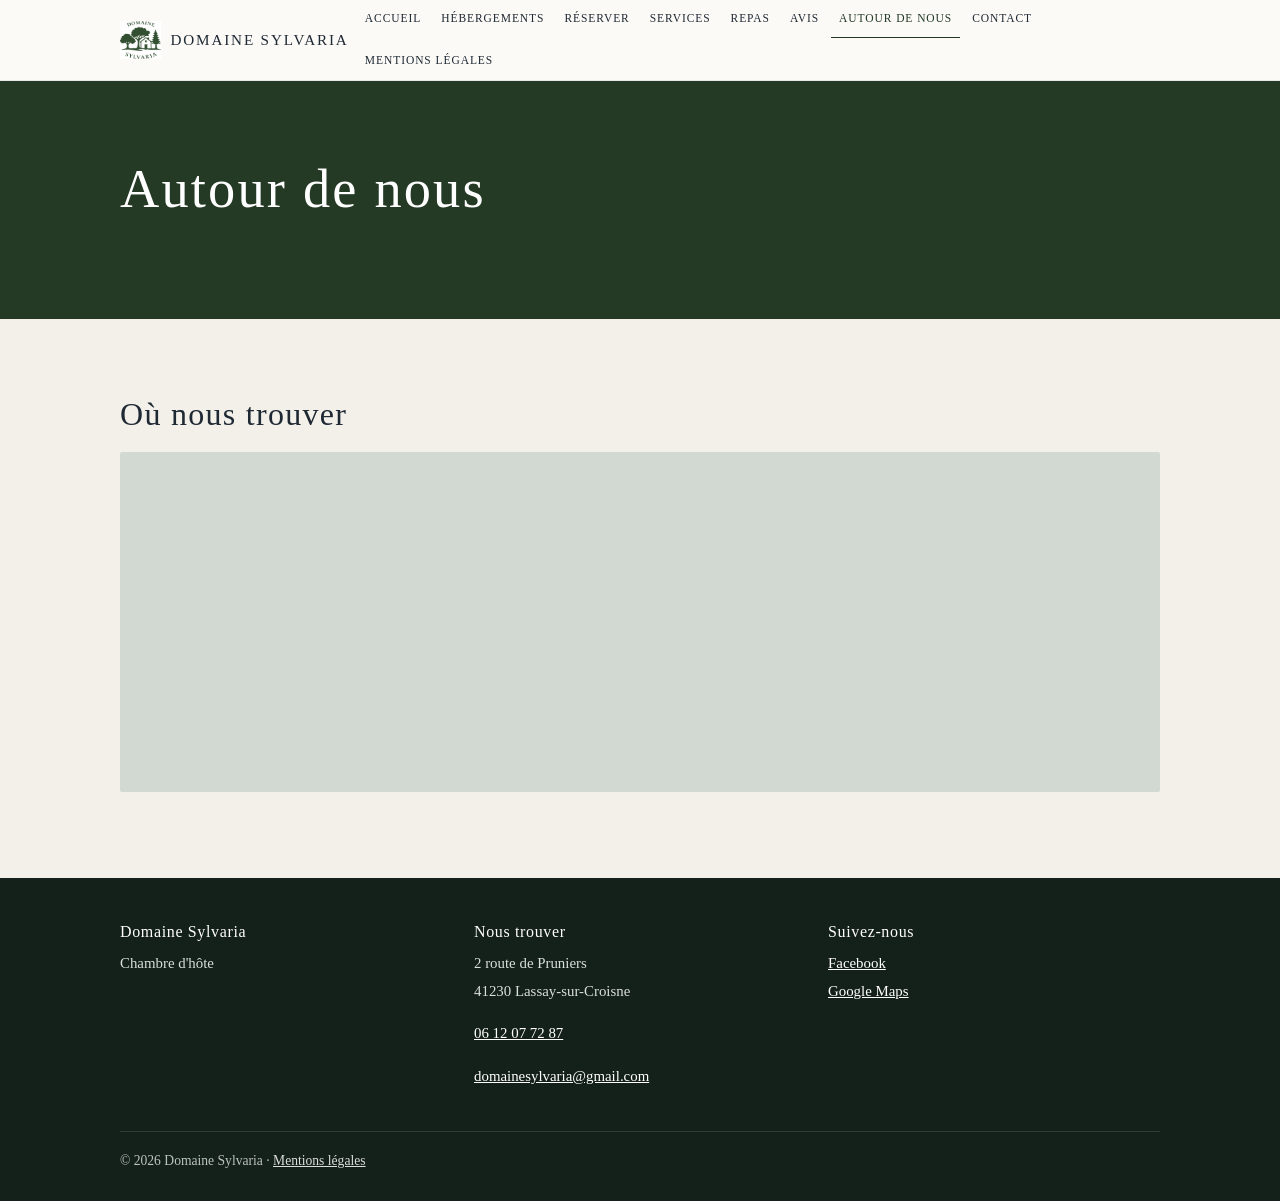
==== autour.html @ 60cce9ef "Site mis à jour le 25/10/2026 10:37:14" ====
<!doctype html><html lang="fr"><head><meta charset="utf-8"><meta name="viewport" content="width=device-width,initial-scale=1"><title>Autour de nous — Domaine Sylvaria</title><meta name="description" content="Chambre d'hôte"><meta property="og:title" content="Autour de nous — Domaine Sylvaria"><meta property="og:type" content="website"><meta property="og:locale" content="fr_FR"><meta property="og:description" content="Chambre d'hôte"><meta name="theme-color" content="#325032"><link rel="stylesheet" href="style.css"></head><body><a class="skip" href="#contenu">Aller au contenu</a><header class="top"><div class="wrap"><a class="brand" href="index.html"><img src="assets/img/sl_mvnltogio9lp.webp" alt=""><span>Domaine Sylvaria</span></a><button class="burger" type="button" aria-label="Menu" aria-expanded="false" aria-controls="nav">☰ Menu</button><nav id="nav" aria-label="Menu principal"><ul><li><a href="index.html">Accueil</a></li><li><a href="hebergements.html">Hébergements</a></li><li><a href="reservation.html">Réserver</a></li><li><a href="services.html">Services</a></li><li><a href="repas.html">Repas</a></li><li><a href="avis.html">Avis</a></li><li><a href="autour.html" aria-current="page">Autour de nous</a></li><li><a href="contact.html">Contact</a></li><li><a href="mentions-legales.html">Mentions légales</a></li></ul></nav></div></header><main id="contenu"><section class="hero"><div class="wrap hero-in"><h1>Autour de nous</h1></div></section><section class="block alt"><div class="wrap"><h2>Où nous trouver</h2><iframe class="map" title="Plan d'accès" src="https://www.google.com/maps?q=2%20route%20de%20Pruniers%2041230%20Lassay-sur-Croisne&amp;output=embed" loading="lazy" referrerpolicy="no-referrer-when-downgrade"></iframe></div></section></main><footer><div class="wrap"><div class="grid"><div><h3>Domaine Sylvaria</h3><p>Chambre d'hôte</p></div><div><h3>Nous trouver</h3><p>2 route de Pruniers<br>41230 Lassay-sur-Croisne</p><p><a href="tel:0612077287">06 12 07 72 87</a></p><p><a href="mailto:domainesylvaria@gmail.com">domainesylvaria@gmail.com</a></p></div><div><h3>Suivez-nous</h3><ul><li><a href="https://www.facebook.com/profile.php?id=61583618832469" rel="noopener">Facebook</a></li><li><a href="https://www.google.com/maps/search/?api=1&amp;query=Domaine%20Sylvaria%202%20route%20de%20Pruniers%2041230%20Lassay-sur-Croisne" rel="noopener">Google Maps</a></li></ul></div></div><div class="copy">© 2026 Domaine Sylvaria · <a class="" href="mentions-legales.html">Mentions légales</a></div></div></footer><script>window.SITE={"connector":"https://script.google.com/macros/s/AKfycbznSqgwceEuDSIl5vDDbm_sKKJGut93AD-fcWdN8TmMGDm9i62WLnd3WLHaU-PnyYHVyQ/exec","id":"pSAZ63QEEi","email":"domainesylvaria@gmail.com","preview":false,"first":""};</script><script src="site.js"></script></body></html>
---- style.css ----
:root{--c:#325032;--cd:#243a24;--cs:#f1f3f1;--cm:#d2d9d2;--on:#ffffff;--ink:#1f2933;--muted:#5b6670;--line:#e5e8e6;--r:14px}
*{box-sizing:border-box}
html{scroll-behavior:smooth;-webkit-text-size-adjust:100%}
body{margin:0;font:16px/1.7 system-ui,-apple-system,"Segoe UI",Roboto,Helvetica,Arial,sans-serif;color:var(--ink);background:#fff}
img{max-width:100%;height:auto;display:block}
a{color:var(--cd)}
h1,h2,h3{font-family:Georgia,"Times New Roman",serif;font-weight:600;line-height:1.2;margin:0 0 .6em;color:var(--ink)}
h1{font-size:clamp(2rem,5vw,3.1rem)}h2{font-size:clamp(1.5rem,3.4vw,2rem)}h3{font-size:1.2rem}
p{margin:0 0 1em}
.wrap{max-width:1080px;margin:0 auto;padding:0 20px}
.narrow{max-width:760px}
.skip{position:absolute;left:-999px;top:0;background:#fff;padding:8px 12px;z-index:50}.skip:focus{left:8px;top:8px}
:focus-visible{outline:3px solid var(--c);outline-offset:2px}
.top{position:sticky;top:0;z-index:20;background:rgba(255,255,255,.96);backdrop-filter:blur(6px);border-bottom:1px solid var(--line)}
.top .wrap{display:flex;align-items:center;justify-content:space-between;gap:16px;min-height:64px}
.brand{display:flex;align-items:center;gap:10px;text-decoration:none;color:var(--ink);font-family:Georgia,serif;font-weight:600;font-size:1.15rem}
.brand img{height:38px;width:auto}
.burger{display:none;border:1px solid var(--line);background:#fff;border-radius:10px;padding:8px 12px;font-size:1rem;cursor:pointer}
nav ul{display:flex;gap:4px;list-style:none;margin:0;padding:0;flex-wrap:wrap}
nav a{display:block;padding:8px 12px;border-radius:999px;text-decoration:none;color:var(--ink);font-size:.95rem}
nav a:hover{background:var(--cs)}
nav a[aria-current=page]{background:var(--c);color:var(--on)}
.hero{position:relative;background:var(--cs);color:var(--ink);overflow:hidden}
.hero .hero-in{position:relative;padding:56px 20px 48px}
.hero-home .hero-in{padding:110px 20px 96px}
.hero.has-photo{background:var(--cd);color:#fff}
.hero.has-photo h1{color:#fff}
.hero-img{position:absolute;inset:0}
.hero-img img{width:100%;height:100%;object-fit:cover}
.hero-img:after{content:"";position:absolute;inset:0;background:linear-gradient(180deg,rgba(0,0,0,.35),rgba(0,0,0,.55))}
.hero p.lead{font-size:1.2rem;max-width:640px;margin:0 0 1.2em;opacity:.95}
.btn{display:inline-block;background:var(--c);color:var(--on);padding:12px 22px;border-radius:999px;text-decoration:none;font-weight:600;border:2px solid var(--c);cursor:pointer;font:inherit;font-weight:600}
.btn:hover{background:var(--cd);border-color:var(--cd)}
.btn.ghost{background:transparent;color:var(--c)}.btn.ghost:hover{background:var(--cs)}
.hero.has-photo .btn{background:#fff;color:var(--cd);border-color:#fff}
.hero.has-photo .btn:hover{background:var(--cs)}
section.block{padding:52px 0}
section.alt{background:var(--cs)}
.grid{display:grid;gap:22px;grid-template-columns:repeat(auto-fit,minmax(260px,1fr))}
.card{background:#fff;border:1px solid var(--line);border-radius:var(--r);overflow:hidden;display:flex;flex-direction:column}
.card .pic{aspect-ratio:4/3;background:var(--cm)}
.card .pic img{width:100%;height:100%;object-fit:cover}
.card .body{padding:18px 20px 20px;display:flex;flex-direction:column;gap:6px;flex:1}
.card h3{margin:0}
.muted{color:var(--muted)}
.small{font-size:.9rem}
.price{font-weight:700;color:var(--cd)}
.tags{display:flex;flex-wrap:wrap;gap:6px;list-style:none;padding:0;margin:8px 0}
.tags li{background:var(--cs);border:1px solid var(--cm);border-radius:999px;padding:2px 10px;font-size:.85rem}
.room{display:grid;gap:26px;grid-template-columns:1.1fr 1fr;align-items:start;padding:30px 0;border-top:1px solid var(--line)}
.room:first-of-type{border-top:0}
.gallery{display:grid;gap:8px;grid-template-columns:repeat(auto-fill,minmax(150px,1fr))}
.gallery img{width:100%;aspect-ratio:4/3;object-fit:cover;border-radius:10px}
.gallery.main{grid-template-columns:1fr 1fr}.gallery.main img:first-child{grid-column:1/-1;aspect-ratio:16/10}
table{width:100%;border-collapse:collapse;margin:0 0 1.2em;font-size:.97rem}
th,td{text-align:left;padding:11px 12px;border-bottom:1px solid var(--line);vertical-align:top}
th{background:var(--cs);font-weight:600}
.scroll{overflow-x:auto}
.note{background:var(--cs);border-left:4px solid var(--c);padding:14px 18px;border-radius:0 var(--r) var(--r) 0;margin:0 0 1.2em}
ul.clean{padding-left:1.1em;margin:0 0 1em}
.stars{color:#c98a00;letter-spacing:2px}
.review{background:#fff;border:1px solid var(--line);border-radius:var(--r);padding:20px}
.review p{margin:.4em 0}
.cols{display:grid;gap:30px;grid-template-columns:1fr 1fr;align-items:start}
form.f{display:grid;gap:14px}
form.f .row{display:grid;gap:14px;grid-template-columns:1fr 1fr}
label{display:block;font-size:.9rem;font-weight:600;margin-bottom:4px}
input,select,textarea{width:100%;font:inherit;padding:11px 13px;border:1px solid #cfd5d1;border-radius:10px;background:#fff;color:var(--ink)}
textarea{min-height:120px;resize:vertical}
.hp{position:absolute;left:-9999px;height:0;overflow:hidden}
.status,.bkmsg{margin:0;font-weight:600}.status.ok{color:#176b34}.status.err,.bkmsg.err{color:#a4261b}
.map{border:0;width:100%;height:340px;border-radius:var(--r);background:var(--cm)}
.menu-moment{margin-bottom:34px}
.dish{display:grid;grid-template-columns:auto 1fr auto;gap:14px;padding:14px 0;border-bottom:1px solid var(--line);align-items:start}
.dish img{width:76px;height:76px;object-fit:cover;border-radius:10px}
.dish .nm{font-weight:600}
.cta{background:var(--c);color:var(--on);text-align:center;padding:54px 20px}
.cta h2{color:var(--on)}.cta .btn{background:#fff;color:var(--cd);border-color:#fff}
footer{background:#14201a;color:#d9e0dc;padding:44px 0 28px;font-size:.93rem}
footer a{color:#fff}footer h3{color:#fff;font-size:1rem}
footer .grid{grid-template-columns:repeat(auto-fit,minmax(220px,1fr))}
footer ul{list-style:none;margin:0;padding:0}
.copy{border-top:1px solid rgba(255,255,255,.15);margin-top:26px;padding-top:16px;font-size:.85rem;opacity:.85}
.bk-step{background:#fff;border:1px solid var(--line);border-radius:var(--r);padding:20px 22px}
.bk-step h3{display:flex;align-items:center;gap:10px;margin:0 0 .8em}
.bk-n{display:inline-flex;align-items:center;justify-content:center;width:28px;height:28px;border-radius:50%;background:var(--c);color:var(--on);font:600 .9rem system-ui,sans-serif}
form.f .row3{display:grid;gap:14px;grid-template-columns:2fr 1fr 1fr}
.bk-disc{margin:.4em 0 0}
.bk-nav{display:flex;align-items:center;justify-content:space-between;gap:10px;margin-bottom:10px}
.bk-nav .btn{padding:6px 16px;font-size:1.2rem;line-height:1.2}.bk-nav .btn:disabled{opacity:.35;cursor:default}
.bk-cal{display:grid;gap:22px;grid-template-columns:1fr 1fr}
.bk-mt{text-align:center;font-weight:600;text-transform:capitalize;margin-bottom:6px}
.bk-g{display:grid;grid-template-columns:repeat(7,minmax(0,1fr));gap:3px}
form.bk,form.bk>*,.bk-m,.bk-step>*{min-width:0}
.bk-d{min-width:0}
.bk-w{text-align:center;font-size:.8rem;color:var(--muted)}
.bk-d{display:flex;flex-direction:column;align-items:center;justify-content:center;min-height:50px;padding:2px;border:1px solid var(--line);border-radius:8px;background:#fff;color:var(--ink);font:inherit;font-size:.95rem;line-height:1.2;cursor:pointer}
.bk-d small{font-size:.72rem;color:var(--cd);font-weight:600}
.bk-d:hover:not(:disabled){border-color:var(--c);background:var(--cs)}
.bk-d.off{background:#f3f4f3;color:#9aa3a0;text-decoration:line-through;cursor:default}.bk-d.off small{display:none}
.bk-d:disabled{background:#f3f4f3;color:#b4bbb8;cursor:default}
.bk-d.sel{background:var(--cm);border-color:var(--c)}.bk-d.st,.bk-d.en{background:var(--c);color:var(--on)}.bk-d.st small,.bk-d.en small{color:var(--on)}
.bk-legend{display:flex;flex-wrap:wrap;align-items:center;gap:6px 12px;margin-top:10px}
.bk-key{display:inline-block;width:14px;height:14px;border-radius:4px;border:1px solid var(--line);vertical-align:-2px}.k-sel{background:var(--c)}.k-off{background:#f3f4f3}
.bk-opt{display:flex;align-items:center;justify-content:space-between;gap:12px;padding:8px 0;border-bottom:1px solid var(--line)}
.bk-ck{display:flex;gap:10px;align-items:flex-start;font-weight:400;margin:0;cursor:pointer}.bk-ck input{width:auto;margin-top:5px}
.bk-q{width:76px}
.bk-modes{display:flex;flex-wrap:wrap;gap:8px 22px}
form.bk{gap:18px}
@media(max-width:820px){
 .bk-cal,form.f .row3{grid-template-columns:minmax(0,1fr)}
 .bk-step{padding:16px 14px}
 .burger{display:block}
 nav{display:none;position:absolute;left:0;right:0;top:100%;background:#fff;border-bottom:1px solid var(--line);padding:10px 14px}
 nav.open{display:block}
 nav ul{flex-direction:column}
 .room,.cols,form.f .row{grid-template-columns:1fr}
 .hero-home .hero-in{padding:76px 20px 64px}
 section.block{padding:38px 0}
 .dish{grid-template-columns:1fr auto}.dish img{display:none}
}
@media(prefers-reduced-motion:reduce){html{scroll-behavior:auto}}
@media print{.top,.burger,form,footer,.cta{display:none}}

:root{--r:2px}
body{font-family:Georgia,"Times New Roman",serif;line-height:1.85;background:#fbfaf7}
h1,h2,h3{font-weight:400;letter-spacing:.04em}
h1{font-size:clamp(2.1rem,5vw,3.4rem);font-weight:300}
.top{background:#fbfaf7}
.brand{font-weight:400;letter-spacing:.12em;text-transform:uppercase;font-size:.95rem;white-space:nowrap}
nav a{text-transform:uppercase;letter-spacing:.08em;font-size:.72rem;border-radius:0;padding:8px 8px;white-space:nowrap}
nav a:hover{background:transparent;color:var(--cd)}
nav a[aria-current=page]{background:transparent;color:var(--cd);border-bottom:1px solid var(--cd)}
.hero,.hero.has-photo{background:var(--cd);color:#fff}
.hero h1,.hero.has-photo h1{color:#fff}
.hero .hero-in{padding:76px 20px 64px}
.hero-home .hero-in{padding:130px 20px 110px}
.btn{border-radius:0;background:transparent;color:var(--cd);border:1px solid var(--cd);letter-spacing:.12em;text-transform:uppercase;font-size:.8rem;font-weight:400;padding:13px 26px}
.btn:hover{background:var(--cd);color:#fff;border-color:var(--cd)}
.hero .btn,.hero.has-photo .btn{background:transparent;color:#fff;border-color:#fff}
.hero .btn:hover,.hero.has-photo .btn:hover{background:#fff;color:var(--cd)}
.card,.review,.bk-step{border-radius:0;border:1px solid var(--cm);background:#fff}
.card .pic,.gallery img,.dish img{border-radius:0}
section.block{padding:76px 0}
section.alt{background:#f3f0ea}
th{background:transparent;border-bottom:2px solid var(--cd);text-transform:uppercase;letter-spacing:.08em;font-size:.8rem}
.tags li{border-radius:0;background:transparent}
.note{background:#f3f0ea;border-radius:0}
.bk-d,.bk-n{border-radius:0}
.cta{background:var(--cd)}
input,select,textarea{border-radius:0}
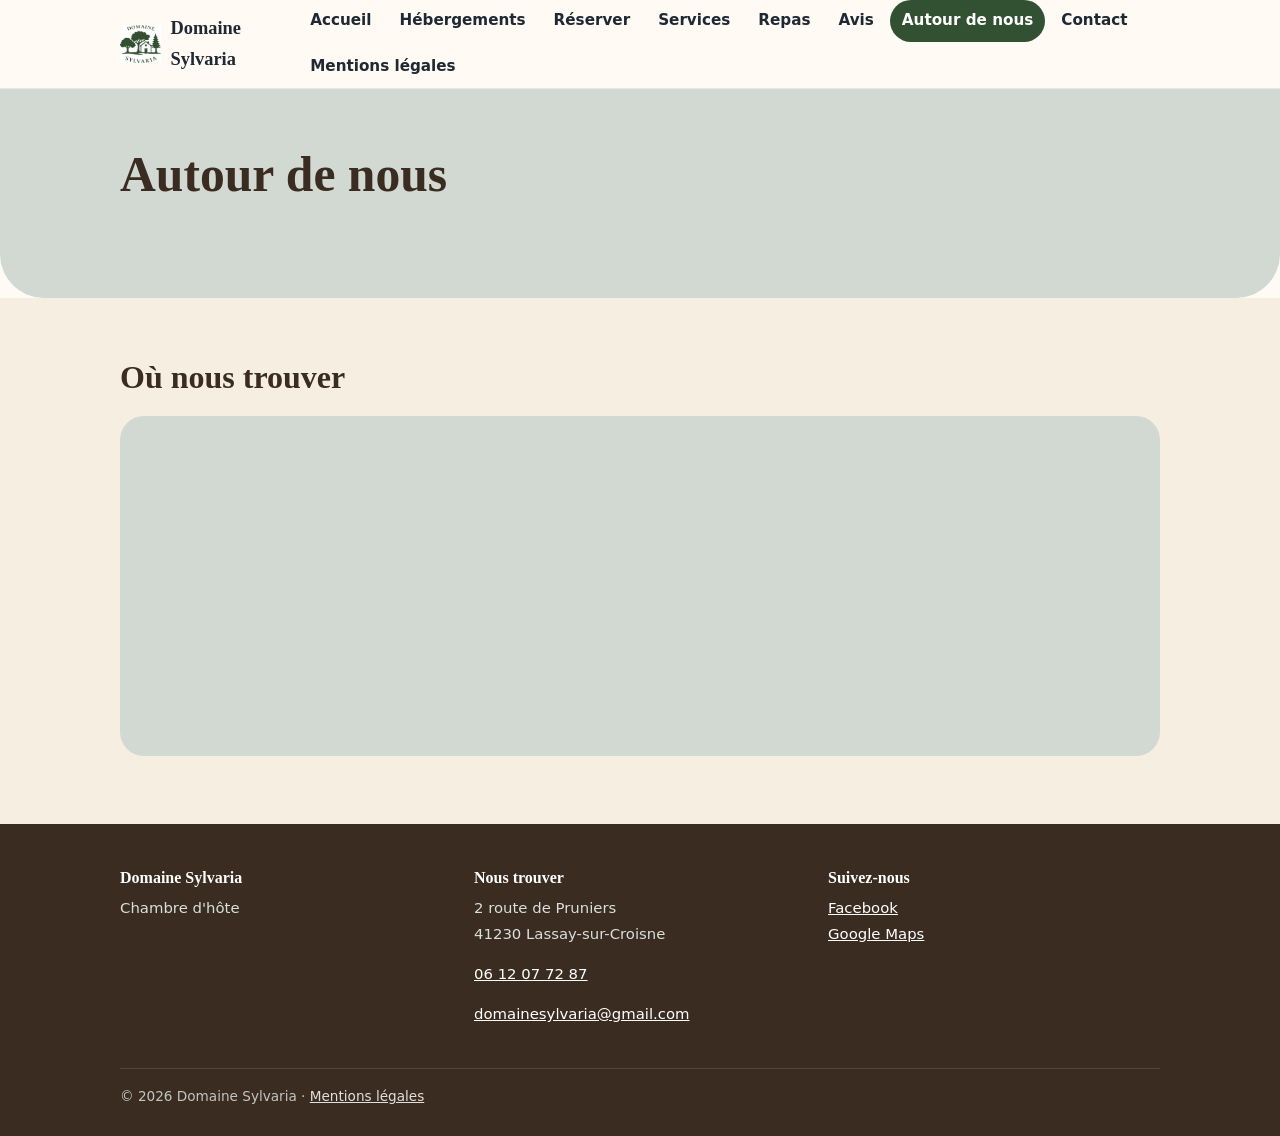
==== commit 98c94f48: "Site mis à jour le 26/10/2026 16:29:00" ====
--- a/autour.html
+++ b/autour.html
@@ -1 +1 @@
-<!doctype html><html lang="fr"><head><meta charset="utf-8"><meta name="viewport" content="width=device-width,initial-scale=1"><title>Autour de nous — Domaine Sylvaria</title><meta name="description" content="Chambre d'hôte"><meta property="og:title" content="Autour de nous — Domaine Sylvaria"><meta property="og:type" content="website"><meta property="og:locale" content="fr_FR"><meta property="og:description" content="Chambre d'hôte"><meta name="theme-color" content="#325032"><link rel="stylesheet" href="style.css"></head><body><a class="skip" href="#contenu">Aller au contenu</a><header class="top"><div class="wrap"><a class="brand" href="index.html"><img src="assets/img/sl_mvnltogio9lp.webp" alt=""><span>Domaine Sylvaria</span></a><button class="burger" type="button" aria-label="Menu" aria-expanded="false" aria-controls="nav">☰ Menu</button><nav id="nav" aria-label="Menu principal"><ul><li><a href="index.html">Accueil</a></li><li><a href="hebergements.html">Hébergements</a></li><li><a href="reservation.html">Réserver</a></li><li><a href="services.html">Services</a></li><li><a href="repas.html">Repas</a></li><li><a href="avis.html">Avis</a></li><li><a href="autour.html" aria-current="page">Autour de nous</a></li><li><a href="contact.html">Contact</a></li><li><a href="mentions-legales.html">Mentions légales</a></li></ul></nav></div></header><main id="contenu"><section class="hero"><div class="wrap hero-in"><h1>Autour de nous</h1></div></section><section class="block alt"><div class="wrap"><h2>Où nous trouver</h2><iframe class="map" title="Plan d'accès" src="https://www.google.com/maps?q=2%20route%20de%20Pruniers%2041230%20Lassay-sur-Croisne&amp;output=embed" loading="lazy" referrerpolicy="no-referrer-when-downgrade"></iframe></div></section></main><footer><div class="wrap"><div class="grid"><div><h3>Domaine Sylvaria</h3><p>Chambre d'hôte</p></div><div><h3>Nous trouver</h3><p>2 route de Pruniers<br>41230 Lassay-sur-Croisne</p><p><a href="tel:0612077287">06 12 07 72 87</a></p><p><a href="mailto:domainesylvaria@gmail.com">domainesylvaria@gmail.com</a></p></div><div><h3>Suivez-nous</h3><ul><li><a href="https://www.facebook.com/profile.php?id=61583618832469" rel="noopener">Facebook</a></li><li><a href="https://www.google.com/maps/search/?api=1&amp;query=Domaine%20Sylvaria%202%20route%20de%20Pruniers%2041230%20Lassay-sur-Croisne" rel="noopener">Google Maps</a></li></ul></div></div><div class="copy">© 2026 Domaine Sylvaria · <a class="" href="mentions-legales.html">Mentions légales</a></div></div></footer><script>window.SITE={"connector":"https://script.google.com/macros/s/AKfycbznSqgwceEuDSIl5vDDbm_sKKJGut93AD-fcWdN8TmMGDm9i62WLnd3WLHaU-PnyYHVyQ/exec","id":"pSAZ63QEEi","email":"domainesylvaria@gmail.com","preview":false,"first":""};</script><script src="site.js"></script></body></html>+<!doctype html><html lang="fr"><head><meta charset="utf-8"><meta name="viewport" content="width=device-width,initial-scale=1"><title>Autour de nous — Domaine Sylvaria</title><meta name="description" content="Chambre d'hôte"><link rel="canonical" href="https://www.domainesylvaria.fr/autour.html"><meta property="og:title" content="Autour de nous — Domaine Sylvaria"><meta property="og:type" content="website"><meta property="og:locale" content="fr_FR"><meta property="og:description" content="Chambre d'hôte"><meta property="og:url" content="https://www.domainesylvaria.fr/autour.html"><meta name="theme-color" content="#325032"><link rel="stylesheet" href="style.css"></head><body><a class="skip" href="#contenu">Aller au contenu</a><header class="top"><div class="wrap"><a class="brand" href="index.html"><img src="assets/img/sl_mvnltogio9lp.webp" alt=""><span>Domaine Sylvaria</span></a><button class="burger" type="button" aria-label="Menu" aria-expanded="false" aria-controls="nav">☰ Menu</button><nav id="nav" aria-label="Menu principal"><ul><li><a href="index.html">Accueil</a></li><li><a href="hebergements.html">Hébergements</a></li><li><a href="reservation.html">Réserver</a></li><li><a href="services.html">Services</a></li><li><a href="repas.html">Repas</a></li><li><a href="avis.html">Avis</a></li><li><a href="autour.html" aria-current="page">Autour de nous</a></li><li><a href="contact.html">Contact</a></li><li><a href="mentions-legales.html">Mentions légales</a></li></ul></nav></div></header><main id="contenu"><section class="hero"><div class="wrap hero-in"><h1>Autour de nous</h1></div></section><section class="block alt"><div class="wrap"><h2>Où nous trouver</h2><iframe class="map" title="Plan d'accès" src="https://www.google.com/maps?q=2%20route%20de%20Pruniers%2041230%20Lassay-sur-Croisne&amp;output=embed" loading="lazy" referrerpolicy="no-referrer-when-downgrade"></iframe></div></section></main><footer><div class="wrap"><div class="grid"><div><h3>Domaine Sylvaria</h3><p>Chambre d'hôte</p></div><div><h3>Nous trouver</h3><p>2 route de Pruniers<br>41230 Lassay-sur-Croisne</p><p><a href="tel:0612077287">06 12 07 72 87</a></p><p><a href="mailto:domainesylvaria@gmail.com">domainesylvaria@gmail.com</a></p></div><div><h3>Suivez-nous</h3><ul><li><a href="https://www.facebook.com/profile.php?id=61583618832469" rel="noopener">Facebook</a></li><li><a href="https://www.google.com/maps/search/?api=1&amp;query=Domaine%20Sylvaria%202%20route%20de%20Pruniers%2041230%20Lassay-sur-Croisne" rel="noopener">Google Maps</a></li></ul></div></div><div class="copy">© 2026 Domaine Sylvaria · <a class="" href="mentions-legales.html">Mentions légales</a></div></div></footer><script>window.SITE={"connector":"https://script.google.com/macros/s/AKfycbznSqgwceEuDSIl5vDDbm_sKKJGut93AD-fcWdN8TmMGDm9i62WLnd3WLHaU-PnyYHVyQ/exec","id":"pSAZ63QEEi","email":"domainesylvaria@gmail.com","preview":false,"first":""};</script><script src="site.js"></script></body></html>
--- a/style.css
+++ b/style.css
@@ -106,6 +106,11 @@
 .bk-ck{display:flex;gap:10px;align-items:flex-start;font-weight:400;margin:0;cursor:pointer}.bk-ck input{width:auto;margin-top:5px}
 .bk-q{width:76px}
 .bk-modes{display:flex;flex-wrap:wrap;gap:8px 22px}
+.bk-done{background:var(--cs);border:2px solid var(--c);border-radius:var(--r);padding:20px 22px;margin-bottom:18px}
+.bk-done-h{font-weight:700;font-size:1.15rem;margin:0 0 8px;color:var(--cd)}
+.bk-done[hidden]{display:none}
+.bk-police{border:1px solid #d9a441;background:#fff8e6;border-radius:var(--r);padding:16px 18px}
+.bk-police h4{margin:0 0 6px}
 form.bk{gap:18px}
 @media(max-width:820px){
  .bk-cal,form.f .row3{grid-template-columns:minmax(0,1fr)}
@@ -122,31 +127,28 @@
 @media(prefers-reduced-motion:reduce){html{scroll-behavior:auto}}
 @media print{.top,.burger,form,footer,.cta{display:none}}
 
-:root{--r:2px}
-body{font-family:Georgia,"Times New Roman",serif;line-height:1.85;background:#fbfaf7}
-h1,h2,h3{font-weight:400;letter-spacing:.04em}
-h1{font-size:clamp(2.1rem,5vw,3.4rem);font-weight:300}
-.top{background:#fbfaf7}
-.brand{font-weight:400;letter-spacing:.12em;text-transform:uppercase;font-size:.95rem;white-space:nowrap}
-nav a{text-transform:uppercase;letter-spacing:.08em;font-size:.72rem;border-radius:0;padding:8px 8px;white-space:nowrap}
-nav a:hover{background:transparent;color:var(--cd)}
-nav a[aria-current=page]{background:transparent;color:var(--cd);border-bottom:1px solid var(--cd)}
-.hero,.hero.has-photo{background:var(--cd);color:#fff}
-.hero h1,.hero.has-photo h1{color:#fff}
-.hero .hero-in{padding:76px 20px 64px}
-.hero-home .hero-in{padding:130px 20px 110px}
-.btn{border-radius:0;background:transparent;color:var(--cd);border:1px solid var(--cd);letter-spacing:.12em;text-transform:uppercase;font-size:.8rem;font-weight:400;padding:13px 26px}
-.btn:hover{background:var(--cd);color:#fff;border-color:var(--cd)}
-.hero .btn,.hero.has-photo .btn{background:transparent;color:#fff;border-color:#fff}
-.hero .btn:hover,.hero.has-photo .btn:hover{background:#fff;color:var(--cd)}
-.card,.review,.bk-step{border-radius:0;border:1px solid var(--cm);background:#fff}
-.card .pic,.gallery img,.dish img{border-radius:0}
-section.block{padding:76px 0}
-section.alt{background:#f3f0ea}
-th{background:transparent;border-bottom:2px solid var(--cd);text-transform:uppercase;letter-spacing:.08em;font-size:.8rem}
-.tags li{border-radius:0;background:transparent}
-.note{background:#f3f0ea;border-radius:0}
-.bk-d,.bk-n{border-radius:0}
-.cta{background:var(--cd)}
-input,select,textarea{border-radius:0}
+:root{--r:24px}
+body{background:#fffaf4;color:#3a2c20}
+h1,h2,h3{color:#3a2c20}
+.muted{color:#6f5d4d}
+.top{background:rgba(255,250,244,.96)}
+nav a{border-radius:999px;font-weight:600}
+.hero{background:var(--cm);border-radius:0 0 44px 44px}
+.hero.has-photo{border-radius:0 0 44px 44px}
+.hero .hero-in{padding-bottom:64px}
+.btn{padding:14px 28px;box-shadow:0 4px 12px rgba(0,0,0,.12)}
+.btn.ghost{box-shadow:none}
+.card,.review,.bk-step{border:0;border-radius:24px;background:#fff;box-shadow:0 8px 26px rgba(80,50,20,.11)}
+.card .pic{border-radius:24px 24px 0 0}
+.gallery img,.dish img{border-radius:18px}
+section.alt{background:#f7eee2}
+section.block{padding:60px 0}
+th{background:#f7eee2}
+.note{background:#f7eee2;border-left-color:#c98a00;border-radius:0 18px 18px 0}
+.tags li{background:#f7eee2;border-color:#ead9bd}
+input,select,textarea{border-radius:14px}
+.bk-d{border-radius:12px}
+footer{background:#3a2c20}
+.cta{background:#c98a00;color:#fff;border-radius:44px 44px 0 0}
+.cta .btn{background:#fff;color:#7a5200}
 
